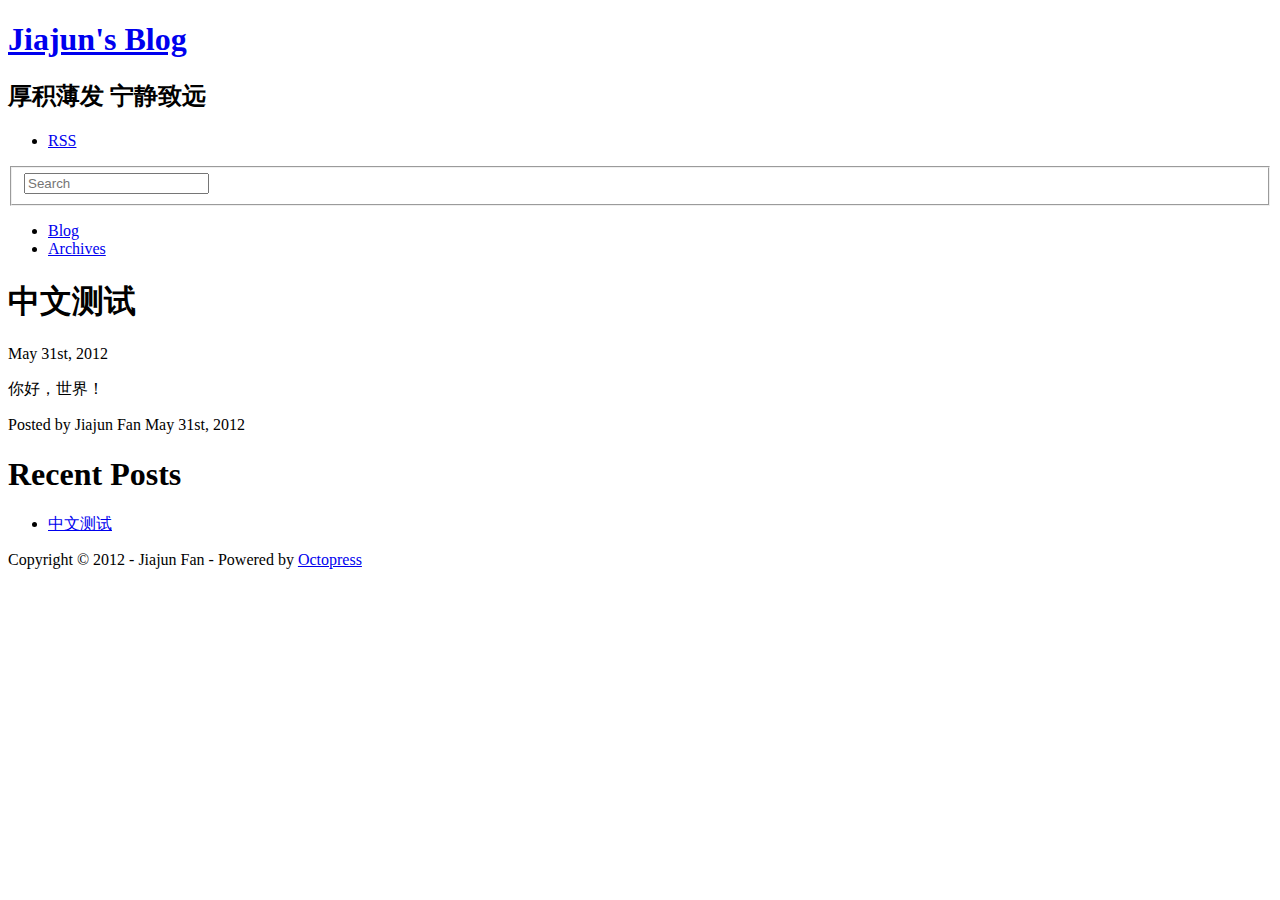
==== blog/2012/05/31/zhong-wen-ce-shi/index.html @ 13faef26 "Site updated at 2012-05-31 14:07:14 UTC" ====
<!DOCTYPE html>
<!--[if IEMobile 7 ]><html class="no-js iem7"><![endif]-->
<!--[if lt IE 9]><html class="no-js lte-ie8"><![endif]-->
<!--[if (gt IE 8)|(gt IEMobile 7)|!(IEMobile)|!(IE)]><!--><html class="no-js" lang="en"><!--<![endif]-->
<head>
  <meta charset="utf-8">
  <title>中文测试 - Jiajun's Blog</title>
  <meta name="author" content="Jiajun Fan">

  
  <meta name="description" content="你好，世界！
">
  

  <!-- http://t.co/dKP3o1e -->
  <meta name="HandheldFriendly" content="True">
  <meta name="MobileOptimized" content="320">
  <meta name="viewport" content="width=device-width, initial-scale=1">

  
  <link rel="canonical" href="http://jiajunfan.github.com/blog/blog/2012/05/31/zhong-wen-ce-shi">
  <link href="/blog/favicon.png" rel="icon">
  <link href="/blog/stylesheets/screen.css" media="screen, projection" rel="stylesheet" type="text/css">
  <script src="/blog/javascripts/modernizr-2.0.js"></script>
  <script src="/blog/javascripts/ender.js"></script>
  <script src="/blog/javascripts/octopress.js" type="text/javascript"></script>
  <link href="/blog/atom.xml" rel="alternate" title="Jiajun's Blog" type="application/atom+xml">
  <!--Fonts from Google"s Web font directory at http://google.com/webfonts -->
<link href="http://fonts.googleapis.com/css?family=PT+Serif:regular,italic,bold,bolditalic" rel="stylesheet" type="text/css">
<link href="http://fonts.googleapis.com/css?family=PT+Sans:regular,italic,bold,bolditalic" rel="stylesheet" type="text/css">

  

</head>

<body   >
  <header role="banner"><hgroup>
  <h1><a href="/blog/">Jiajun's Blog</a></h1>
  
    <h2>厚积薄发 宁静致远</h2>
  
</hgroup>

</header>
  <nav role="navigation"><ul class="subscription" data-subscription="rss">
  <li><a href="/blog/atom.xml" rel="subscribe-rss" title="subscribe via RSS">RSS</a></li>
  
</ul>
  
<form action="http://google.com/search" method="get">
  <fieldset role="search">
    <input type="hidden" name="q" value="site:jiajunfan.github.com/blog" />
    <input class="search" type="text" name="q" results="0" placeholder="Search"/>
  </fieldset>
</form>
  
<ul class="main-navigation">
  <li><a href="/blog/">Blog</a></li>
  <li><a href="/blog/blog/archives">Archives</a></li>
</ul>

</nav>
  <div id="main">
    <div id="content">
      <div>
<article class="hentry" role="article">
  
  <header>
    
      <h1 class="entry-title">中文测试</h1>
    
    
      <p class="meta">
        








  


<time datetime="2012-05-31T22:06:00+08:00" pubdate data-updated="true">May 31<span>st</span>, 2012</time>
        
      </p>
    
  </header>


<div class="entry-content"><p>你好，世界！</p>
</div>


  <footer>
    <p class="meta">
      
  

<span class="byline author vcard">Posted by <span class="fn">Jiajun Fan</span></span>

      








  


<time datetime="2012-05-31T22:06:00+08:00" pubdate data-updated="true">May 31<span>st</span>, 2012</time>
      


    </p>
    
      <div class="sharing">
  
  
  
</div>

    
    <p class="meta">
      
      
    </p>
  </footer>
</article>

</div>

<aside class="sidebar">
  
    <section>
  <h1>Recent Posts</h1>
  <ul id="recent_posts">
    
      <li class="post">
        <a href="/blog/blog/2012/05/31/zhong-wen-ce-shi/">中文测试</a>
      </li>
    
  </ul>
</section>






  
</aside>


    </div>
  </div>
  <footer role="contentinfo"><p>
  Copyright &copy; 2012 - Jiajun Fan -
  <span class="credit">Powered by <a href="http://octopress.org">Octopress</a></span>
</p>

</footer>
  











</body>
</html>
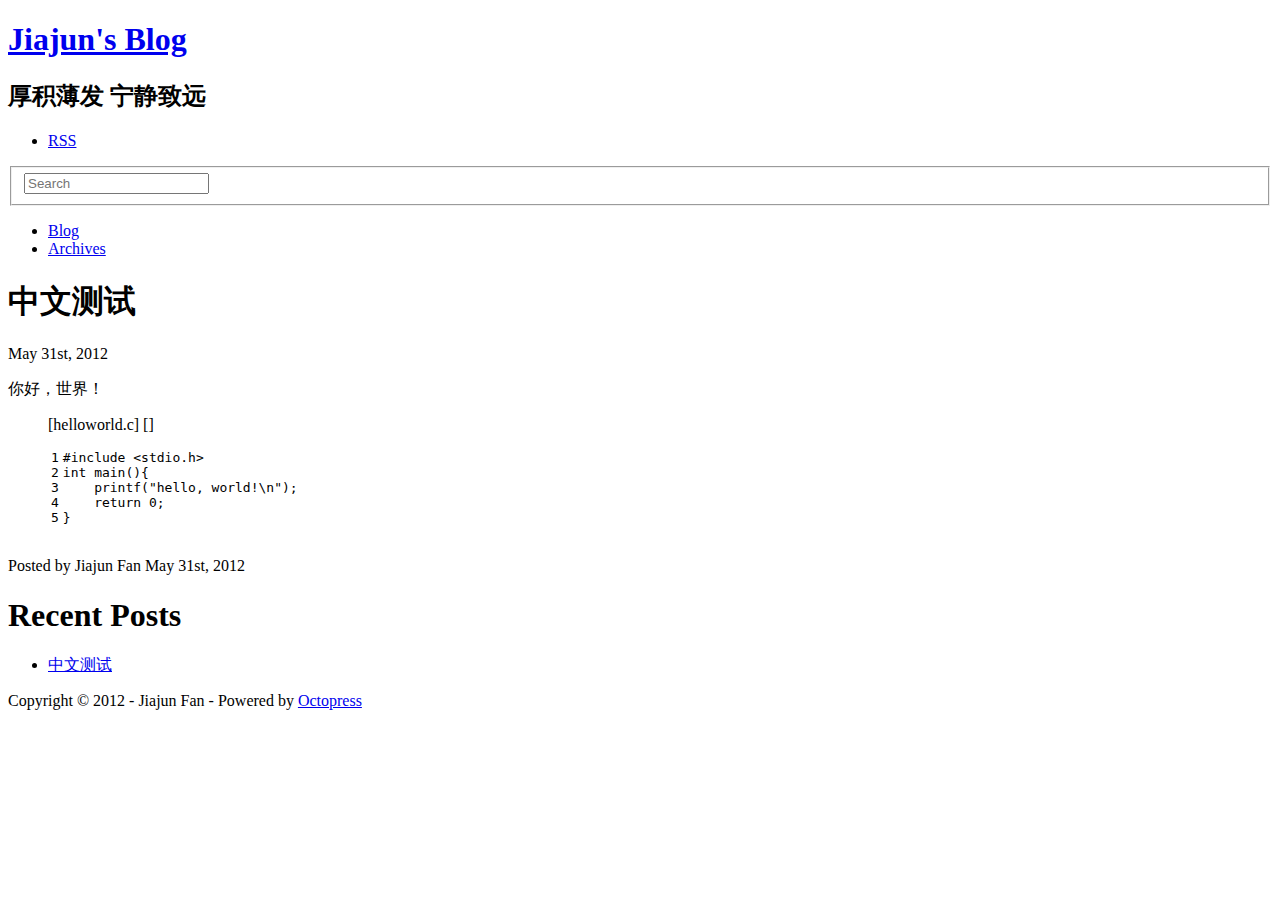
==== commit 8aa47d53: "Site updated at 2012-05-31 14:17:37 UTC" ====
--- a/blog/2012/05/31/zhong-wen-ce-shi/index.html
+++ b/blog/2012/05/31/zhong-wen-ce-shi/index.html
@@ -9,8 +9,14 @@
   <meta name="author" content="Jiajun Fan">
 
   
-  <meta name="description" content="你好，世界！
-">
+  <meta name="description" content="你好，世界！ [helloworld.c] [] 1
+2
+3
+4
+5
+#include &lt;stdio.h&gt;
+int main(){ printf(&quot;hello, world!\n&quot;); return 0;
+} ">
   
 
   <!-- http://t.co/dKP3o1e -->
@@ -92,6 +98,22 @@
 
 
 <div class="entry-content"><p>你好，世界！</p>
+
+<figure class='code'><figcaption><span>[helloworld.c] [] </span></figcaption>
+ <div class="highlight"><table><tr><td class="gutter"><pre class="line-numbers"><span class='line-number'>1</span>
+<span class='line-number'>2</span>
+<span class='line-number'>3</span>
+<span class='line-number'>4</span>
+<span class='line-number'>5</span>
+</pre></td><td class='code'><pre><code class='c'><span class='line'><span class="cp">#include &lt;stdio.h&gt;</span>
+</span><span class='line'><span class="kt">int</span> <span class="n">main</span><span class="p">(){</span>
+</span><span class='line'>    <span class="n">printf</span><span class="p">(</span><span class="s">&quot;hello, world!</span><span class="se">\n</span><span class="s">&quot;</span><span class="p">);</span>
+</span><span class='line'>    <span class="k">return</span> <span class="mi">0</span><span class="p">;</span>
+</span><span class='line'><span class="p">}</span>
+</span></code></pre></td></tr></table></div></figure>
+
+
+
 </div>
 
 
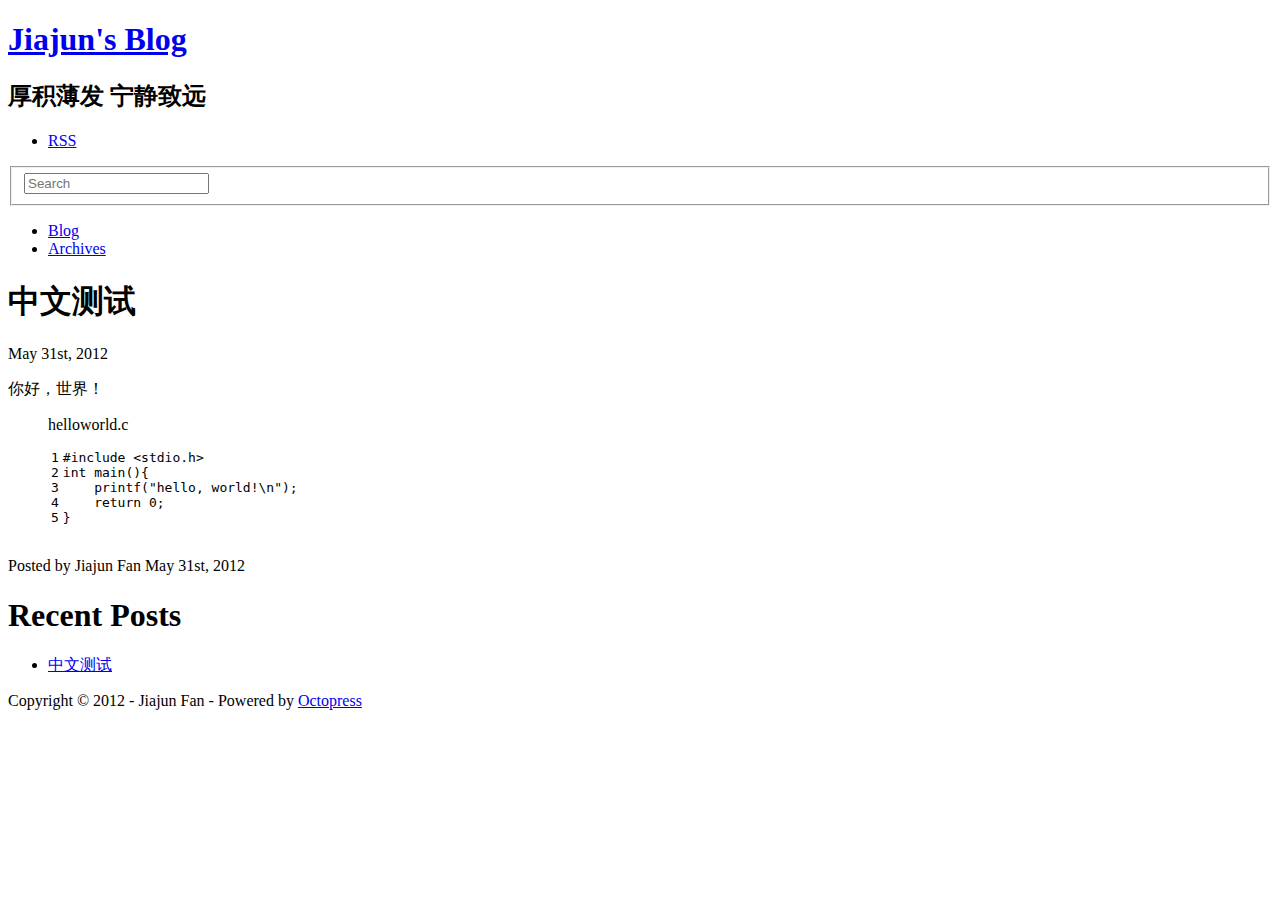
==== commit 899034e1: "Site updated at 2012-05-31 14:19:06 UTC" ====
--- a/blog/2012/05/31/zhong-wen-ce-shi/index.html
+++ b/blog/2012/05/31/zhong-wen-ce-shi/index.html
@@ -9,7 +9,7 @@
   <meta name="author" content="Jiajun Fan">
 
   
-  <meta name="description" content="你好，世界！ [helloworld.c] [] 1
+  <meta name="description" content="你好，世界！ helloworld.c 1
 2
 3
 4
@@ -99,7 +99,7 @@
 
 <div class="entry-content"><p>你好，世界！</p>
 
-<figure class='code'><figcaption><span>[helloworld.c] [] </span></figcaption>
+<figure class='code'><figcaption><span>helloworld.c  </span></figcaption>
  <div class="highlight"><table><tr><td class="gutter"><pre class="line-numbers"><span class='line-number'>1</span>
 <span class='line-number'>2</span>
 <span class='line-number'>3</span>
